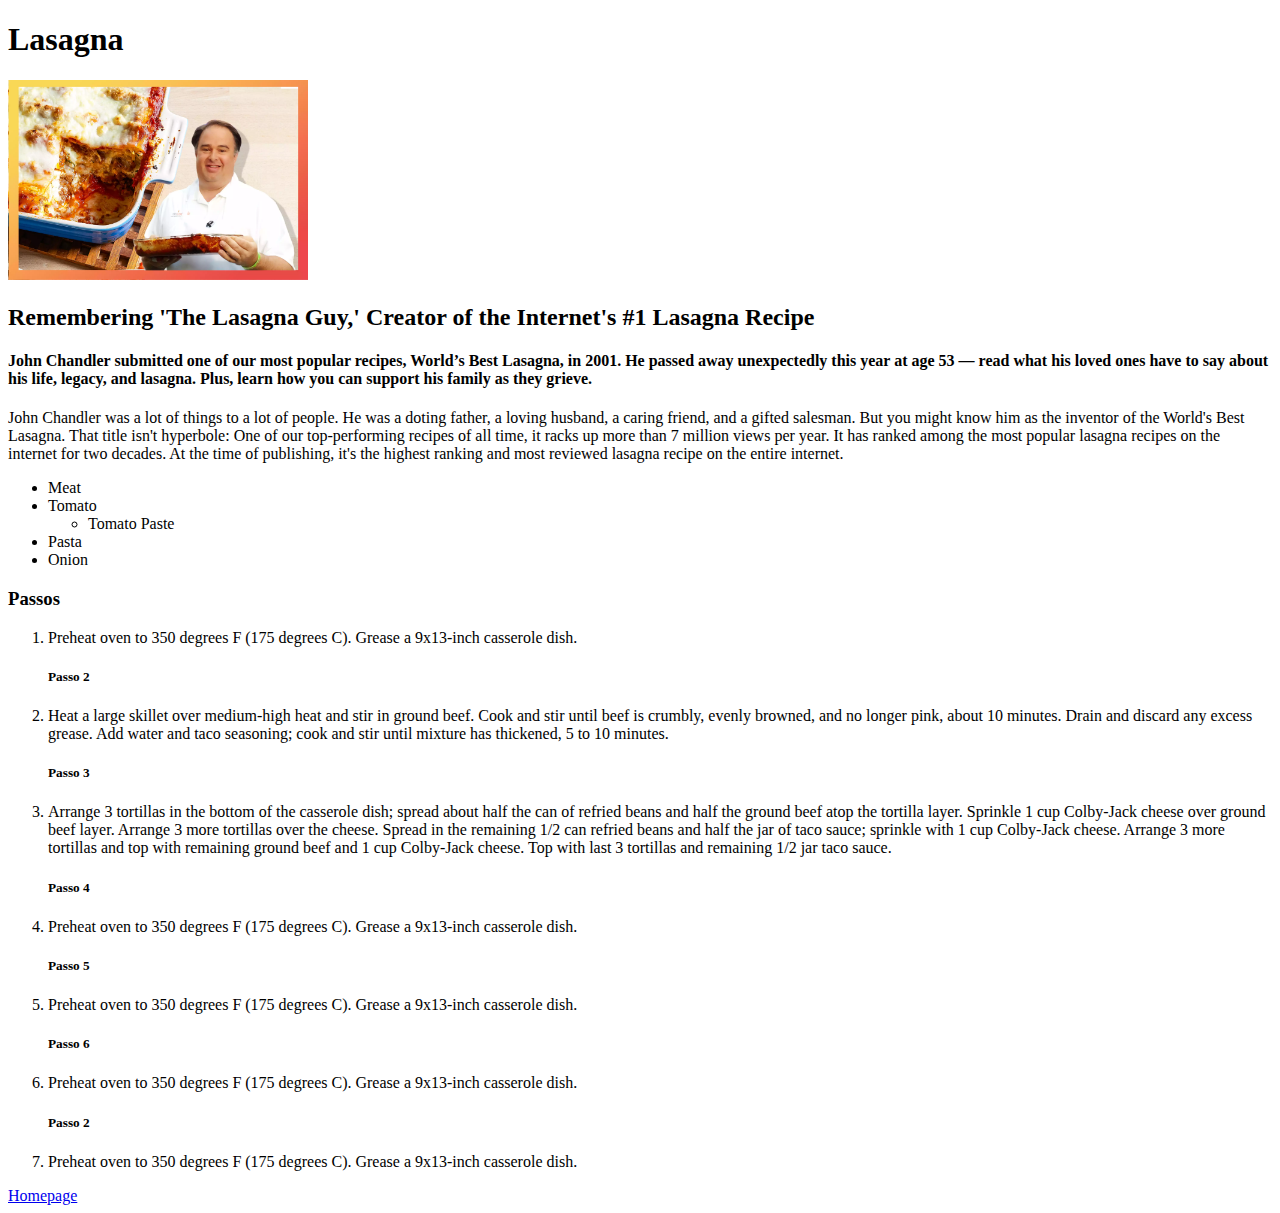
==== recipes/lasagna.html @ b351d160 "Trabalho final da 1 parte do curso HTML Fundations" ====
<!DOCTYPE html>
<html lang="en">
<head>
    <meta charset="UTF-8">
    <meta http-equiv="X-UA-Compatible" content="IE=edge">
    <meta name="viewport" content="width=device-width, initial-scale=1.0">
    <title>Lasagna Recipe</title>
</head>

<body>
    <h1>Lasagna</h1>    
    <img src="../images/john-chandler-tribute-3x2-1-96b884fb2e914556a65d20eb7665fa6a.webp" alt="My Lasagna dish" width="300px" height="auto">
    <h2>Remembering 'The Lasagna Guy,' Creator of the Internet's #1 Lasagna Recipe</h2>
    <h4>John Chandler submitted one of our most popular recipes, World’s Best Lasagna, in 2001. He passed away unexpectedly this year at age 53 — read what his loved ones have to say about his life, legacy, and lasagna. Plus, learn how you can support his family as they grieve.</h3>
    <p>John Chandler was a lot of things to a lot of people. He was a doting father, a loving husband, a caring friend, and a gifted salesman. But you might know him as the inventor of the World's Best Lasagna.
        That title isn't hyperbole: One of our top-performing recipes of all time, it racks up more than 7 million views per year. It has ranked among the most popular lasagna recipes on the internet for two decades.
        At the time of publishing, it's the highest ranking and most reviewed lasagna recipe on the entire internet.</p>

    <ul>
        <li>Meat</li>
        <li>Tomato</li>
        <ul>
            <li>Tomato Paste</li>
        </ul>
        <li>Pasta</li>
        <li>Onion</li>
    </ul>

    <h3>Passos</h4>
    <ol>
            <li>Preheat oven to 350 degrees F (175 degrees C). Grease a 9x13-inch casserole dish.</li>
        <h5>Passo 2</h5>
            <li>Heat a large skillet over medium-high heat and stir in ground beef. Cook and stir until beef is crumbly, evenly browned, and no longer pink, about 10 minutes. Drain and discard any excess grease. Add water and taco seasoning; cook and stir until mixture has thickened, 5 to 10 minutes.</li>
        <h5>Passo 3</h5>
            <li>Arrange 3 tortillas in the bottom of the casserole dish; spread about half the can of refried beans and half the ground beef atop the tortilla layer. Sprinkle 1 cup Colby-Jack cheese over ground beef layer. Arrange 3 more tortillas over the cheese. Spread in the remaining 1/2 can refried beans and half the jar of taco sauce; sprinkle with 1 cup Colby-Jack cheese. Arrange 3 more tortillas and top with remaining ground beef and 1 cup Colby-Jack cheese. Top with last 3 tortillas and remaining 1/2 jar taco sauce.</li>
        <h5>Passo 4</h5>
            <li>Preheat oven to 350 degrees F (175 degrees C). Grease a 9x13-inch casserole dish.</li>
        <h5>Passo 5</h5>
            <li>Preheat oven to 350 degrees F (175 degrees C). Grease a 9x13-inch casserole dish.</li>
        <h5>Passo 6</h5>
            <li>Preheat oven to 350 degrees F (175 degrees C). Grease a 9x13-inch casserole dish.</li>
        <h5>Passo 2</h5>
            <li>Preheat oven to 350 degrees F (175 degrees C). Grease a 9x13-inch casserole dish.</li>
    </ol>

    <a href="../index.html">Homepage</a>
</body>

</html>
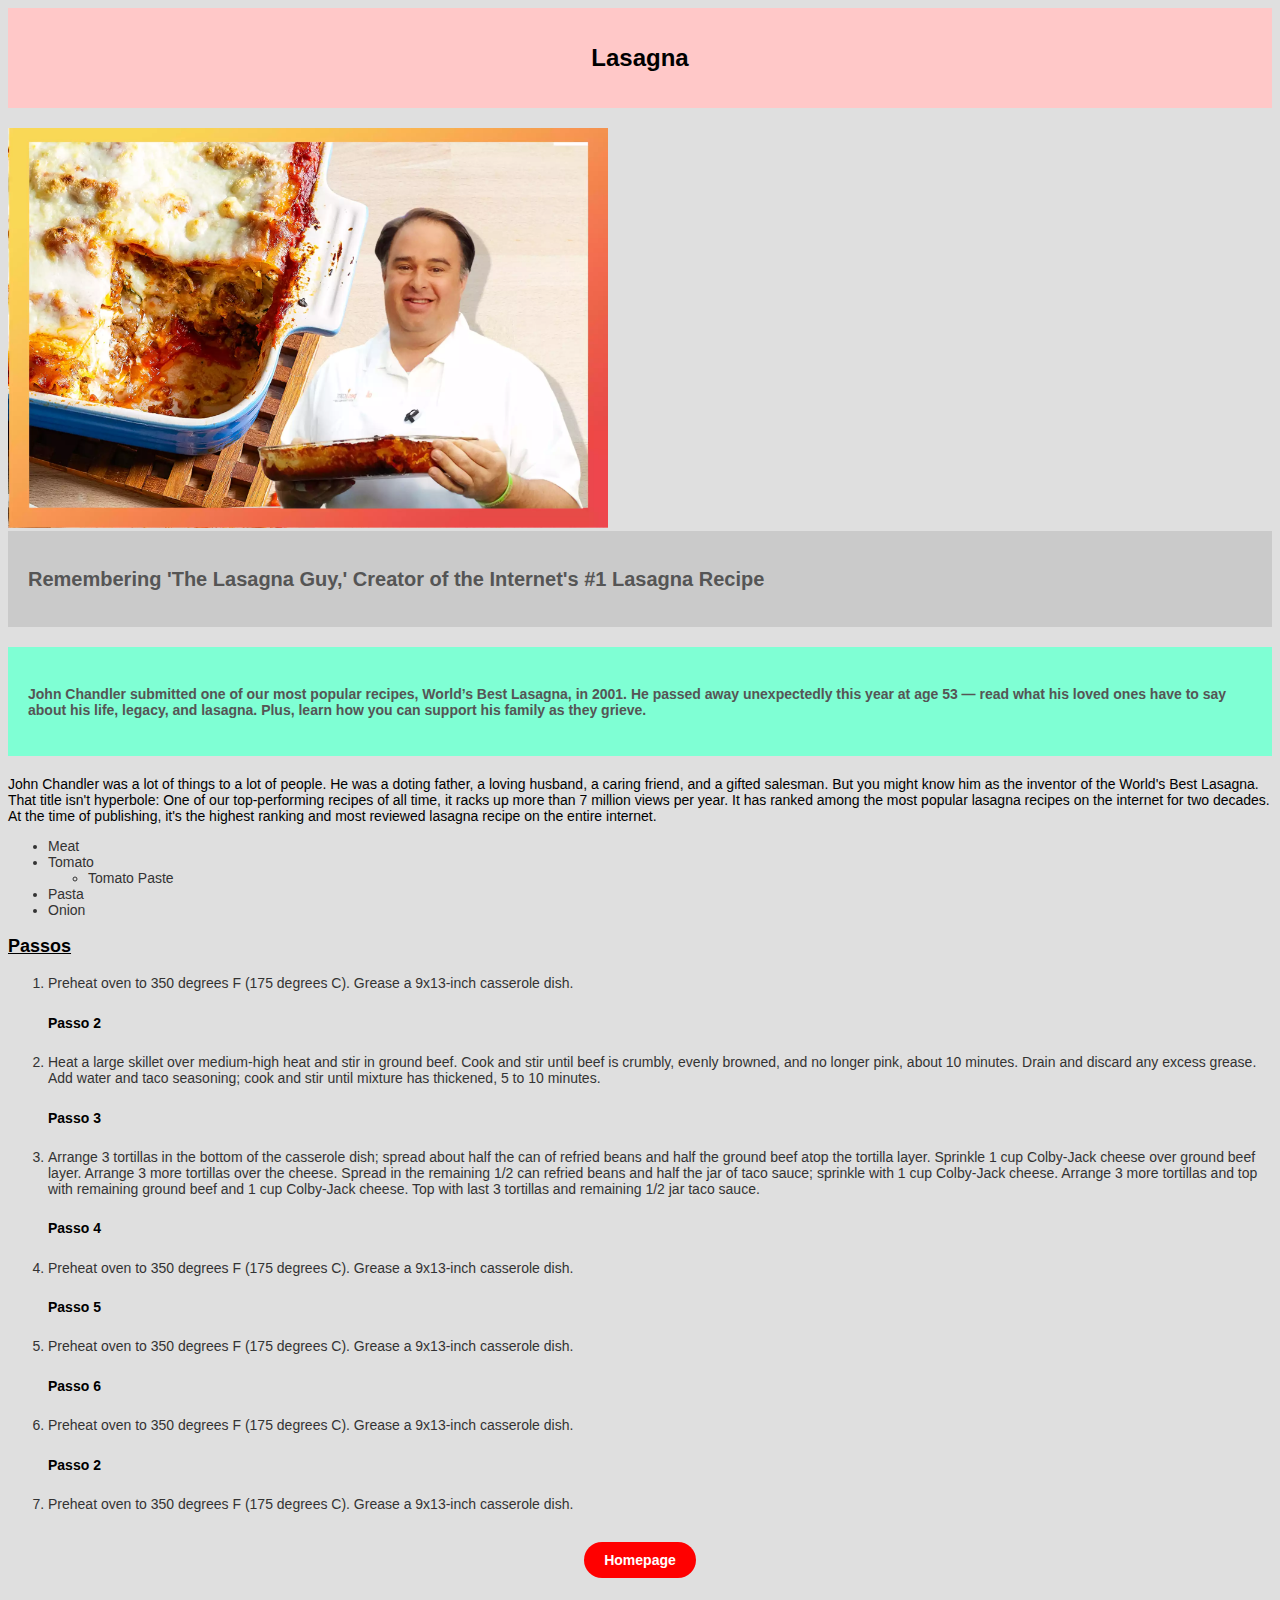
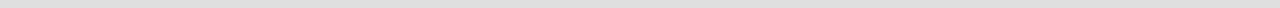
==== commit 0619fba9: "Receitas com ajustes de CSS" ====
--- a/recipes/lasagna.html
+++ b/recipes/lasagna.html
@@ -5,45 +5,54 @@
     <meta http-equiv="X-UA-Compatible" content="IE=edge">
     <meta name="viewport" content="width=device-width, initial-scale=1.0">
     <title>Lasagna Recipe</title>
+    <link rel="stylesheet" href="../style.css">
 </head>
 
 <body>
-    <h1>Lasagna</h1>    
-    <img src="../images/john-chandler-tribute-3x2-1-96b884fb2e914556a65d20eb7665fa6a.webp" alt="My Lasagna dish" width="300px" height="auto">
-    <h2>Remembering 'The Lasagna Guy,' Creator of the Internet's #1 Lasagna Recipe</h2>
-    <h4>John Chandler submitted one of our most popular recipes, World’s Best Lasagna, in 2001. He passed away unexpectedly this year at age 53 — read what his loved ones have to say about his life, legacy, and lasagna. Plus, learn how you can support his family as they grieve.</h3>
+    <div class="container title">
+        <h1 class="title">Lasagna</h1>   
+    </div> 
+    <img class="img-banner" src="../images/john-chandler-tribute-3x2-1-96b884fb2e914556a65d20eb7665fa6a.webp" alt="My Lasagna dish" width="300px" height="auto">
+    <div class="container subtitle">
+        <h2 class="subtitle">Remembering 'The Lasagna Guy,' Creator of the Internet's #1 Lasagna Recipe</h2>
+    </div>
+    <div class="container description">
+        <h4 class="description">John Chandler submitted one of our most popular recipes, World’s Best Lasagna, in 2001. He passed away unexpectedly this year at age 53 — read what his loved ones have to say about his life, legacy, and lasagna. Plus, learn how you can support his family as they grieve.</h4>
+    </div>
     <p>John Chandler was a lot of things to a lot of people. He was a doting father, a loving husband, a caring friend, and a gifted salesman. But you might know him as the inventor of the World's Best Lasagna.
         That title isn't hyperbole: One of our top-performing recipes of all time, it racks up more than 7 million views per year. It has ranked among the most popular lasagna recipes on the internet for two decades.
         At the time of publishing, it's the highest ranking and most reviewed lasagna recipe on the entire internet.</p>
-
+    
     <ul>
-        <li>Meat</li>
-        <li>Tomato</li>
+        <li class="list-item">Meat</li>
+        <li class="list-item">Tomato</li>
         <ul>
-            <li>Tomato Paste</li>
+            <li class="list-item">Tomato Paste</li>
         </ul>
-        <li>Pasta</li>
-        <li>Onion</li>
+        <li class="list-item">Pasta</li>
+        <li class="list-item">Onion</li>
     </ul>
 
-    <h3>Passos</h4>
+    <h3 class="passos-title">Passos</h3>
     <ol>
-            <li>Preheat oven to 350 degrees F (175 degrees C). Grease a 9x13-inch casserole dish.</li>
-        <h5>Passo 2</h5>
-            <li>Heat a large skillet over medium-high heat and stir in ground beef. Cook and stir until beef is crumbly, evenly browned, and no longer pink, about 10 minutes. Drain and discard any excess grease. Add water and taco seasoning; cook and stir until mixture has thickened, 5 to 10 minutes.</li>
-        <h5>Passo 3</h5>
-            <li>Arrange 3 tortillas in the bottom of the casserole dish; spread about half the can of refried beans and half the ground beef atop the tortilla layer. Sprinkle 1 cup Colby-Jack cheese over ground beef layer. Arrange 3 more tortillas over the cheese. Spread in the remaining 1/2 can refried beans and half the jar of taco sauce; sprinkle with 1 cup Colby-Jack cheese. Arrange 3 more tortillas and top with remaining ground beef and 1 cup Colby-Jack cheese. Top with last 3 tortillas and remaining 1/2 jar taco sauce.</li>
-        <h5>Passo 4</h5>
-            <li>Preheat oven to 350 degrees F (175 degrees C). Grease a 9x13-inch casserole dish.</li>
-        <h5>Passo 5</h5>
-            <li>Preheat oven to 350 degrees F (175 degrees C). Grease a 9x13-inch casserole dish.</li>
-        <h5>Passo 6</h5>
-            <li>Preheat oven to 350 degrees F (175 degrees C). Grease a 9x13-inch casserole dish.</li>
-        <h5>Passo 2</h5>
-            <li>Preheat oven to 350 degrees F (175 degrees C). Grease a 9x13-inch casserole dish.</li>
+            <li class="list-item">Preheat oven to 350 degrees F (175 degrees C). Grease a 9x13-inch casserole dish.</li>
+        <h5 class="passo">Passo 2</h5>
+            <li class="list-item">Heat a large skillet over medium-high heat and stir in ground beef. Cook and stir until beef is crumbly, evenly browned, and no longer pink, about 10 minutes. Drain and discard any excess grease. Add water and taco seasoning; cook and stir until mixture has thickened, 5 to 10 minutes.</li>
+        <h5 class="passo">Passo 3</h5>
+            <li class="list-item">Arrange 3 tortillas in the bottom of the casserole dish; spread about half the can of refried beans and half the ground beef atop the tortilla layer. Sprinkle 1 cup Colby-Jack cheese over ground beef layer. Arrange 3 more tortillas over the cheese. Spread in the remaining 1/2 can refried beans and half the jar of taco sauce; sprinkle with 1 cup Colby-Jack cheese. Arrange 3 more tortillas and top with remaining ground beef and 1 cup Colby-Jack cheese. Top with last 3 tortillas and remaining 1/2 jar taco sauce.</li>
+        <h5 class="passo">Passo 4</h5>
+            <li class="list-item">Preheat oven to 350 degrees F (175 degrees C). Grease a 9x13-inch casserole dish.</li>
+        <h5 class="passo">Passo 5</h5>
+            <li class="list-item">Preheat oven to 350 degrees F (175 degrees C). Grease a 9x13-inch casserole dish.</li>
+        <h5 class="passo">Passo 6</h5>
+            <li class="list-item">Preheat oven to 350 degrees F (175 degrees C). Grease a 9x13-inch casserole dish.</li>
+        <h5 class="passo">Passo 2</h5>
+            <li class="list-item">Preheat oven to 350 degrees F (175 degrees C). Grease a 9x13-inch casserole dish.</li>
     </ol>
 
-    <a href="../index.html">Homepage</a>
+    <div class="btn-footer">
+        <a class="btn footer" href="../index.html">Homepage</a>
+    </div>
 </body>
 
 </html>--- a/style.css
+++ b/style.css
@@ -0,0 +1,94 @@
+:root {
+    font-size: 10px;
+}
+
+
+body {
+    font-family: 'Poppins', sans-serif;
+    font-size: 1.2rem;
+    background-color: rgb(223, 223, 223);
+}
+
+p {
+    font-size: 1.4rem;
+}
+
+
+.container {
+    padding: 2rem;
+    margin-bottom: 2rem;
+}
+
+.container.title {
+    background-color: rgb(255, 200, 200);
+}
+
+.container.subtitle {
+    background-color: rgb(202, 202, 202);
+}
+
+.container.description {
+    background-color: aquamarine;
+}
+
+.title {
+    font-size: 2.4rem;
+    text-align: center;
+    color: black;
+}
+
+.subtitle {
+    font-size: 2rem;
+    color: rgb(85, 85, 85);
+}
+
+.description {
+    font-size: 1.4rem;
+    color: rgb(85, 85, 85);
+}
+
+.img-banner {
+    width: 600px;
+    height: auto;
+}
+
+.list-item {
+    font-size: 1.4rem;
+    color: rgb(51, 51, 51);
+}
+
+.list-item a{
+    color: green;
+}
+
+
+.passos-title {
+    font-size: 1.8rem;
+    font-weight: 600;
+    text-decoration: underline;
+}
+
+.passo {
+    font-size: 1.4rem;
+    font-weight: 900;
+}
+
+.btn-footer {
+    margin: 4rem 0rem;
+    text-align: center;
+}
+
+.btn {
+    font-size: 1.4rem;
+    color: rgb(255, 255, 255);
+    border-radius: 500rem;
+    border: none;
+    padding: 1rem 2rem;
+    text-decoration: none;
+    font-weight: 600;
+}
+
+.btn.footer {
+    background-color: red;
+
+}